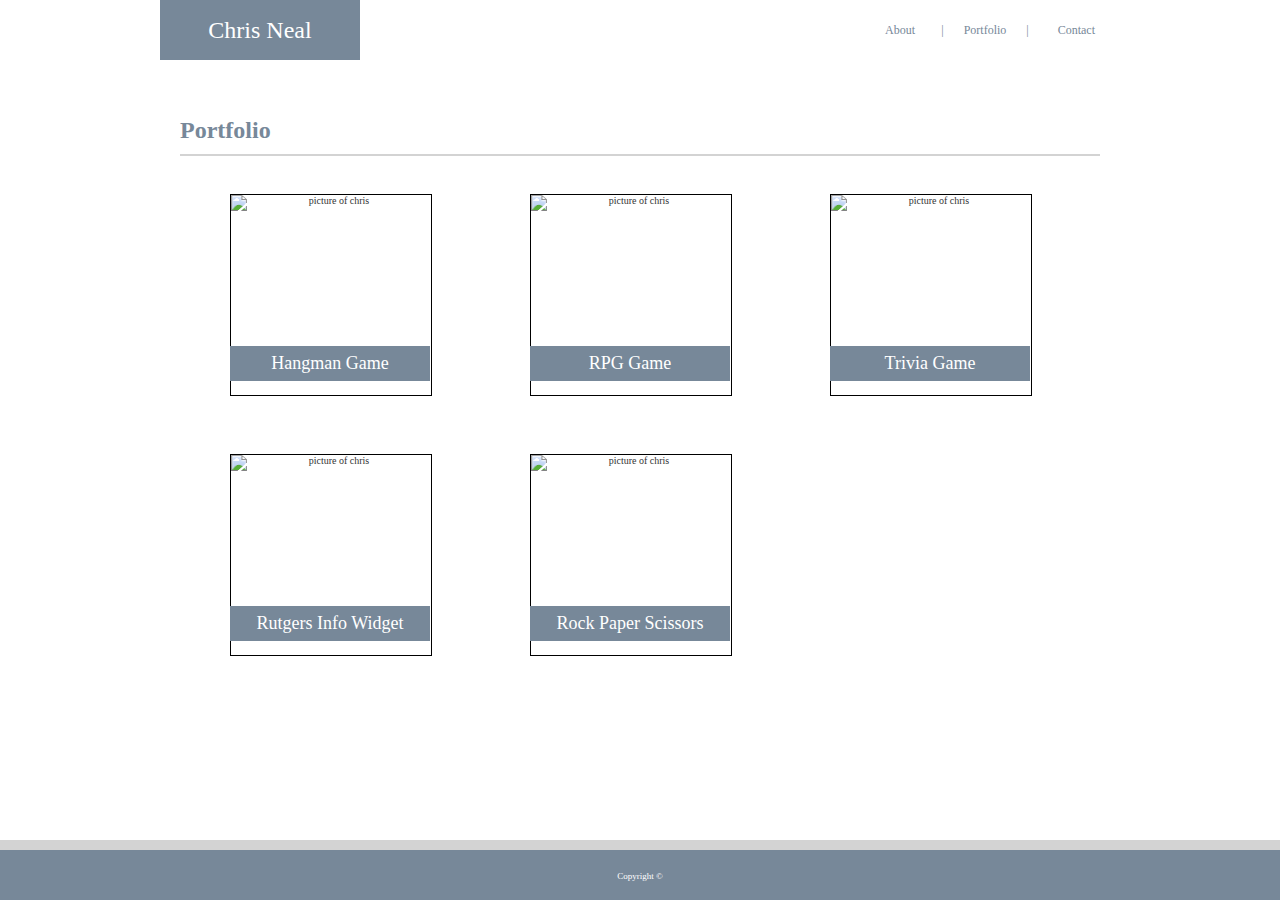
==== portfolio.html @ dbccbb58 "chchchchchanges" ====
<!DOCTYPE html>
<html lang="en">

<head>
    <meta charset="UTF-8">
    <meta name="viewport" content="width=device-width, initial-scale=1.0">
    <meta http-equiv="X-UA-Compatible" content="ie=edge">
    <link rel="stylesheet" type="text/css" href="assests/css/style.css">
    <title>Chris Neal - Portfolio</title>
</head>

<body>
    <div id="header">
        <div id="headercontainer">
            <div id="name">Chris Neal</div>
            <div id="aboutlink"><a href="index.html">About</a></div>
            <div class="divider">|</div>
            <div id="portfoliolink"><a href="portfolio.html">Portfolio</a></div>
            <div class="divider">|</div>
            <div id="contactlink"><a href="contact.html">Contact</a></div>
        </div>
    </div>
    <div id="bodycontainer">
        <h1>Portfolio</h1>
        <div id="greybar"></div>
        <div id="largeportcont">
                <div class="portcontainer">
                    <div class="portimagecont">
                        <img src="https://place-hold.it/200x200" alt="picture of chris" class="portimage">
                    </div>
                    <div class="porttitle">
                        Hangman Game
                    </div>
                </div>
                <div class="portcontainer">
                    <div class="portimagecont">
                        <img src="https://place-hold.it/200x200" alt="picture of chris" class="portimage">
                    </div>
                    <div class="porttitle">
                        RPG Game
                    </div>
                </div>
                <div class="portcontainer">
                    <div class="portimagecont">
                        <img src="https://place-hold.it/200x200" alt="picture of chris" class="portimage">
                    </div>
                    <div class="porttitle">
                        Trivia Game
                    </div>
                </div>
                <div class="portcontainer">
                    <div class="portimagecont">
                        <img src="https://place-hold.it/200x200" alt="picture of chris" class="portimage">
                    </div>
                    <div class="porttitle">
                        Rutgers Info Widget
                    </div>
                </div>
                <div class="portcontainer">
                    <div class="portimagecont">
                        <img src="https://place-hold.it/200x200" alt="picture of chris" class="portimage">
                    </div>
                    <div class="porttitle">
                        Rock Paper Scissors
                    </div>
                </div>
        </div>
    </div>
    <footer>
        <div id="footerid">
            Copyright &#169;
        </div>
    </footer>
</body>

</html>
---- assests/css/style.css ----
* {
      text-align: center;
      'Arial', 'Helvetica Neue', Helvetica, sans-serif;
  }

  body {
      background-image: url("../images/bg.jpg");
      font-size: 10px;
      line-height: 12px;
      color: #333;
  }

  a {
      text-decoration: none;
      color: lightslategrey;
  }

  img {
      float: left;
      display: inline-block;
  }

  p {
      text-align: left;
      color: lightslategrey;
      font-size: 12px;
  }

  h1 {
      float: left;
      color: lightslategrey;
      font-size: 24px;
  }

  form {
      text-align: left;
      margin-top: 10px;
  }

  input {
      margin-bottom: 10px;
      text-align: left;
  }

  label {
      color: lightslategrey;
      font-size: 12px;
  }

  .aboutimage {
      width: 250px;
      margin: 0px 20px 20px 0px;
  }

  .mytextbox{
      width: 920px;
  }

  #header {
      position: fixed;
      left: 0px;
      top: 0px;
      text-align: center;
      width: 100%;
      height: 60px;
      background: #fff;
  }

  #headercontainer {
      display: inline-block;
      width: 960px;
      height: 60px;
      clear: both;
  }

  #name {
      display: inline-block;
      float: left;
      width: 200px;
      height: 60px;
      color: #fff;
      background-color: lightslategrey;
      font-size: 24px;
      line-height: 60px;
  }

  #aboutlink {
      display: inline-block;
      float: left;
      width: 80px;
      color: lightslategrey;
      font-size: 12px;
      line-height: 60px;
      margin-left: 500px;
  }

  #portfoliolink {
      display: inline-block;
      float: left;
      width: 80px;
      color: lightslategrey;
      font-size: 12px;
      line-height: 60px;
  }

  #contactlink {
      display: inline-block;
      float: left;
      width: 65px;
      color: lightslategrey;
      font-size: 12px;
      line-height: 60px;
      text-align: right;
  }

  .divider {
      display: inline-block;
      float: left;
      width: 5px;
      color: lightslategrey;
      font-size: 12px;
      line-height: 60px;
  }

  #bodycontainer {
      clear: both;
      display: inline-block;
      align-content: center;
      padding: 20px;
      margin-top: 80px;
      width: 920px;
      background-color: #fff;
  }

  #greybar {
      display: inline-block;
      height: 2px;
      width: 920px;
      background-color: lightgrey;
      margin-bottom: 5px;
  }

  #largeportcont {
      display: inline-block;
      width: 920px;
      padding-bottom: 30px;
  }

  .portcontainer {
      float: left;
      width: 200px;
      height: 200px;
      margin: 30px 50px;
  }

  .portimage {
      width: 200px;
  }

  .portimagecont {
    float: left;
      width: 200;
      height: 200px;
      border: 1px solid #000;
  }

  .porttitle {
      position: relative;
      bottom: 50px;
      float: left;
      width: 200px;
      height: 35px;
      color: #fff;
      background-color: lightslategrey;
      font-size: 18px;
      line-height: 35px;
  }

  footer {
      position: fixed;
      left: 0;
      bottom: 0;
      width: 100%;
      height: 60px;
      background-color: lightgrey;
      color: white;
      text-align: center;
  }

  #footerid {
      padding: 20px;
      margin-top: 10px;
      background-color: lightslategrey;
      color: white;
      font-size: 9px;
  }
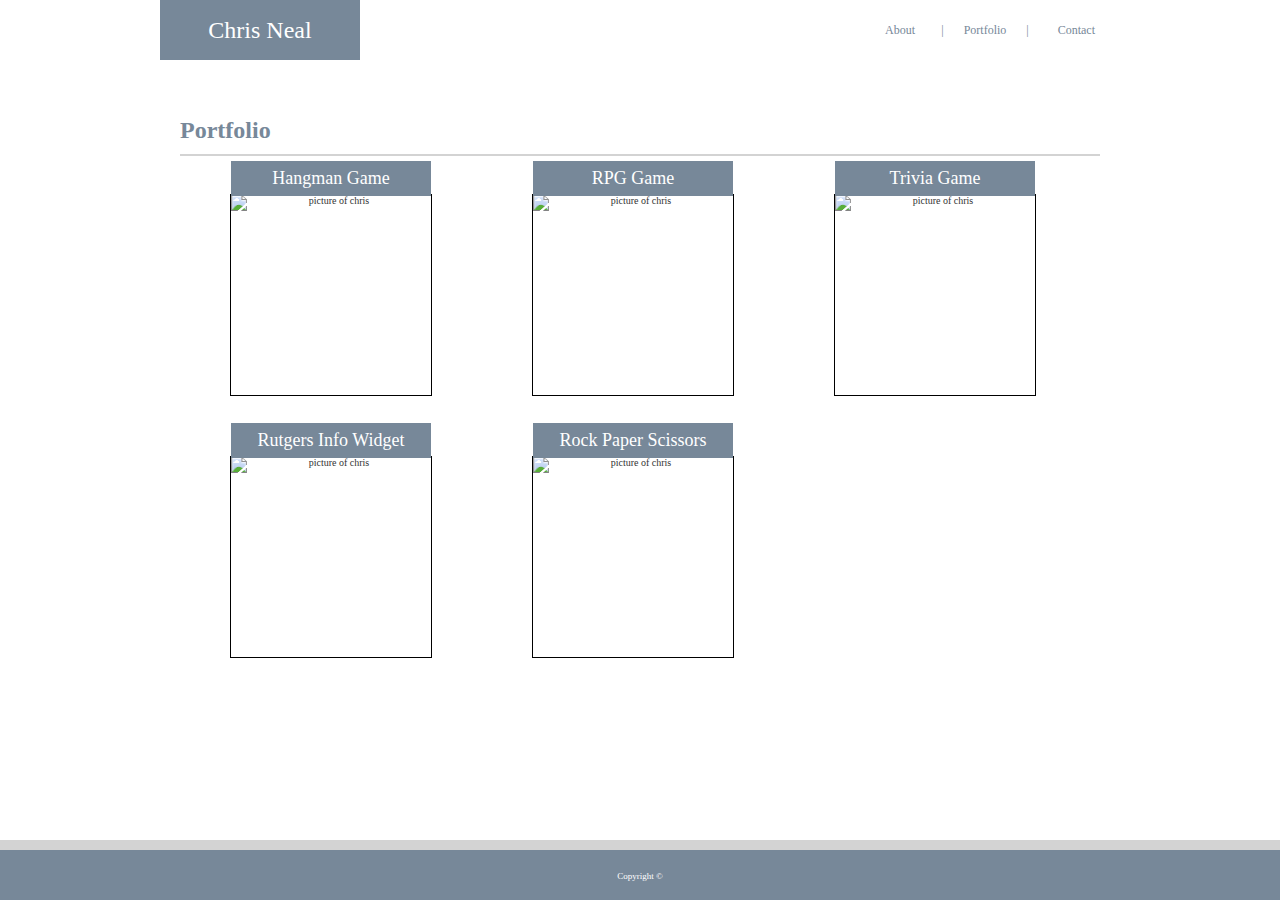
==== commit e445c6b8: "minor tweeks in the css to simplify" ====
--- a/portfolio.html
+++ b/portfolio.html
@@ -25,41 +25,31 @@
         <div id="greybar"></div>
         <div id="largeportcont">
                 <div class="portcontainer">
-                    <div class="portimagecont">
-                        <img src="https://place-hold.it/200x200" alt="picture of chris" class="portimage">
-                    </div>
+                    <img src="https://place-hold.it/200x200" alt="picture of chris" class="portimage">
                     <div class="porttitle">
                         Hangman Game
                     </div>
                 </div>
                 <div class="portcontainer">
-                    <div class="portimagecont">
-                        <img src="https://place-hold.it/200x200" alt="picture of chris" class="portimage">
-                    </div>
+                    <img src="https://place-hold.it/200x200" alt="picture of chris" class="portimage">
                     <div class="porttitle">
                         RPG Game
                     </div>
                 </div>
                 <div class="portcontainer">
-                    <div class="portimagecont">
-                        <img src="https://place-hold.it/200x200" alt="picture of chris" class="portimage">
-                    </div>
+                    <img src="https://place-hold.it/200x200" alt="picture of chris" class="portimage">
                     <div class="porttitle">
                         Trivia Game
                     </div>
                 </div>
                 <div class="portcontainer">
-                    <div class="portimagecont">
-                        <img src="https://place-hold.it/200x200" alt="picture of chris" class="portimage">
-                    </div>
+                    <img src="https://place-hold.it/200x200" alt="picture of chris" class="portimage">
                     <div class="porttitle">
                         Rutgers Info Widget
                     </div>
                 </div>
                 <div class="portcontainer">
-                    <div class="portimagecont">
-                        <img src="https://place-hold.it/200x200" alt="picture of chris" class="portimage">
-                    </div>
+                    <img src="https://place-hold.it/200x200" alt="picture of chris" class="portimage">
                     <div class="porttitle">
                         Rock Paper Scissors
                     </div>
--- a/assests/css/style.css
+++ b/assests/css/style.css
@@ -147,21 +147,16 @@
   }
 
   .portcontainer {
+      position: relative;
       float: left;
       width: 200px;
       height: 200px;
       margin: 30px 50px;
+      border: 1px solid black;
   }
 
   .portimage {
       width: 200px;
-  }
-
-  .portimagecont {
-    float: left;
-      width: 200;
-      height: 200px;
-      border: 1px solid #000;
   }
 
   .porttitle {
